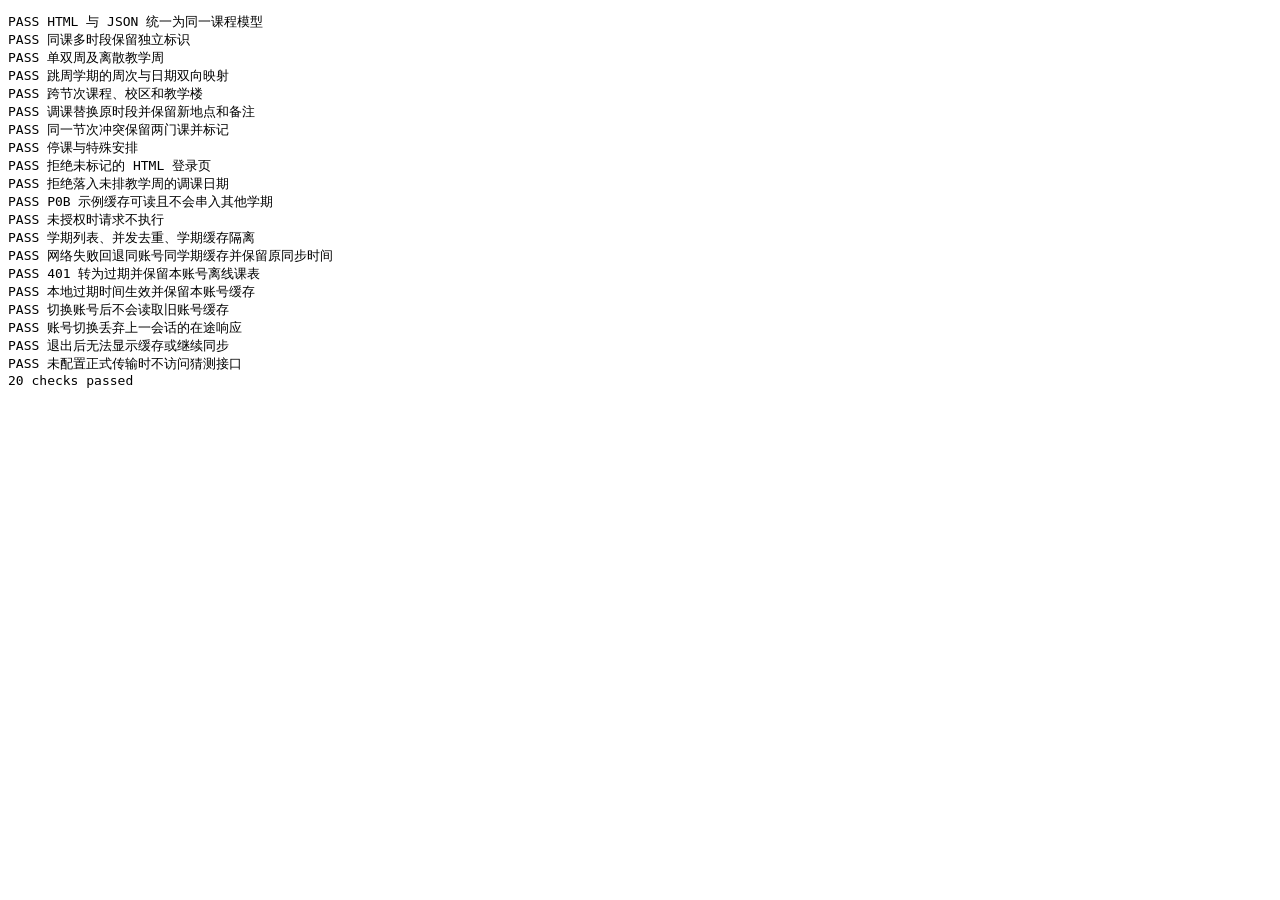
==== tests/academic.html @ f876a072 "Implement P1A academic adapter and audit Android runtime" ====
<!doctype html>
<html lang="zh-CN">
<head>
  <meta charset="utf-8">
  <meta http-equiv="Content-Security-Policy" content="default-src 'none'; script-src 'self'; connect-src 'self'">
  <title>JCT 离线教务测试</title>
  <script defer src="../web/academic.js"></script>
  <script defer src="../web/jufe-academic.js"></script>
  <script defer src="academic.test.js"></script>
</head>
<body><pre id="result" data-status="running">正在检查…</pre></body>
</html>
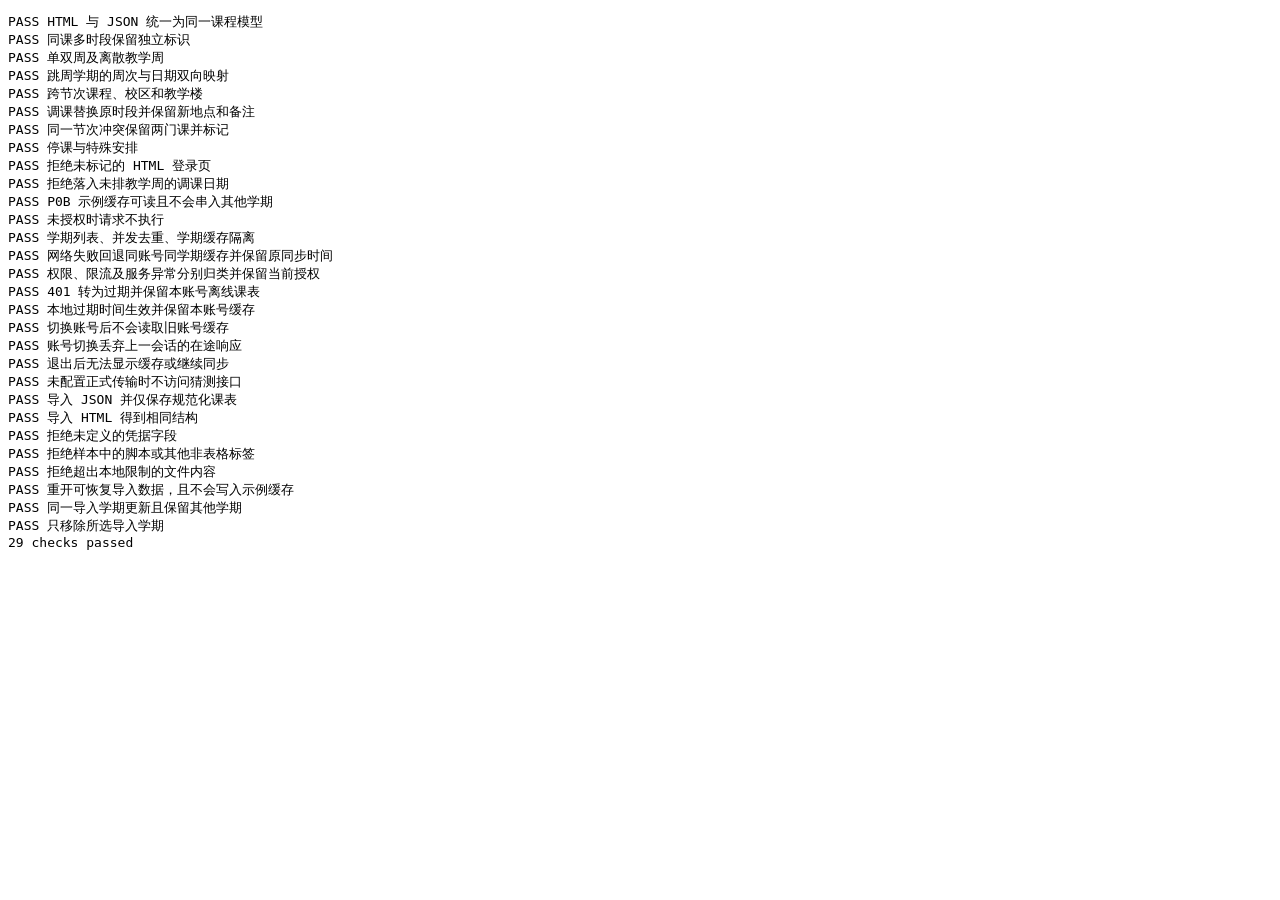
==== commit 5a2c9867: "Import local timetables and verify Android P1B runtime" ====
--- a/tests/academic.html
+++ b/tests/academic.html
@@ -6,6 +6,7 @@
   <title>JCT 离线教务测试</title>
   <script defer src="../web/academic.js"></script>
   <script defer src="../web/jufe-academic.js"></script>
+  <script defer src="../web/academic-import.js"></script>
   <script defer src="academic.test.js"></script>
 </head>
 <body><pre id="result" data-status="running">正在检查…</pre></body>
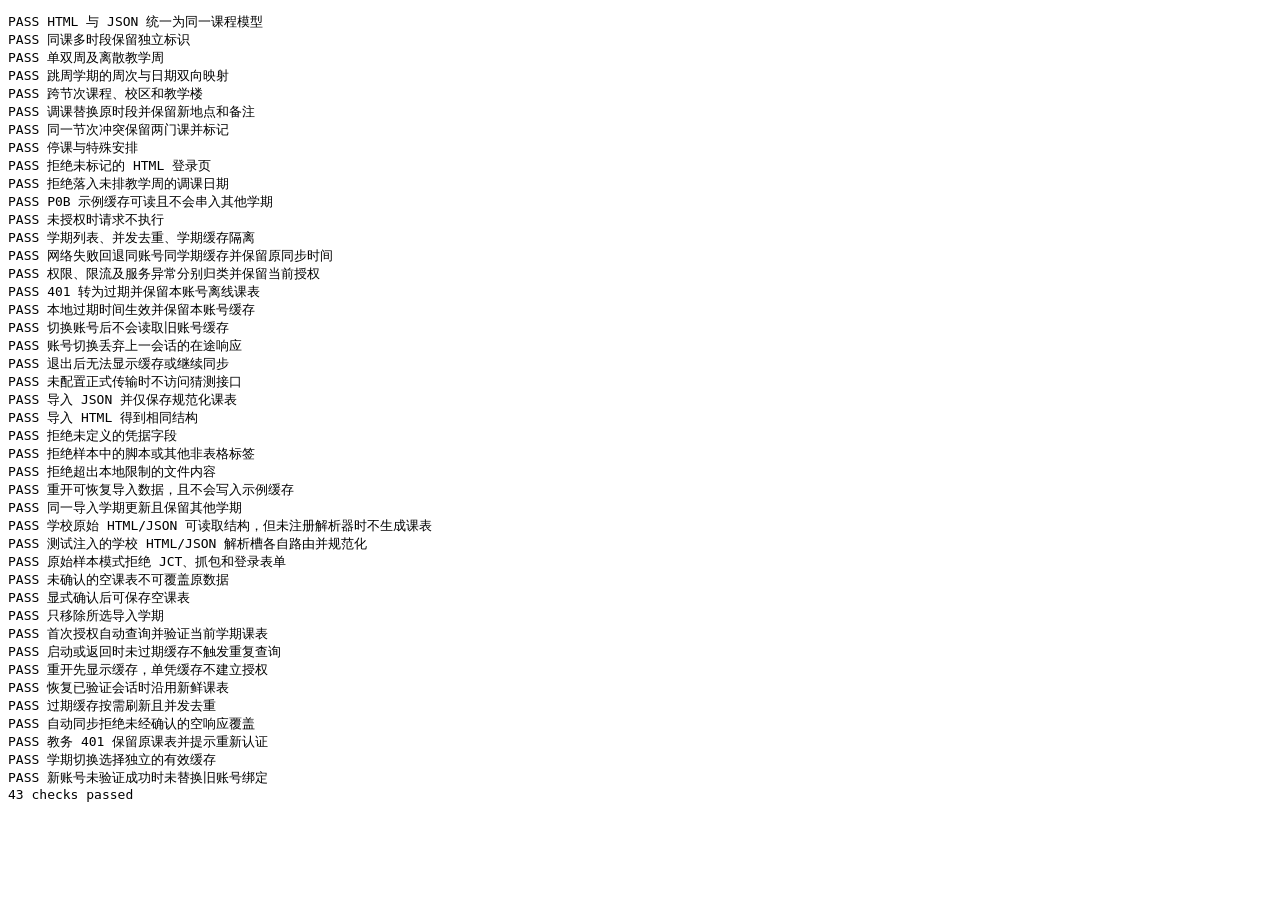
==== commit 394210c0: "Prepare JUFE sync and preserve 798 SMS login sessions" ====
--- a/tests/academic.html
+++ b/tests/academic.html
@@ -6,6 +6,7 @@
   <title>JCT 离线教务测试</title>
   <script defer src="../web/academic.js"></script>
   <script defer src="../web/jufe-academic.js"></script>
+  <script defer src="../web/jufe-sync.js"></script>
   <script defer src="../web/academic-import.js"></script>
   <script defer src="academic.test.js"></script>
 </head>
